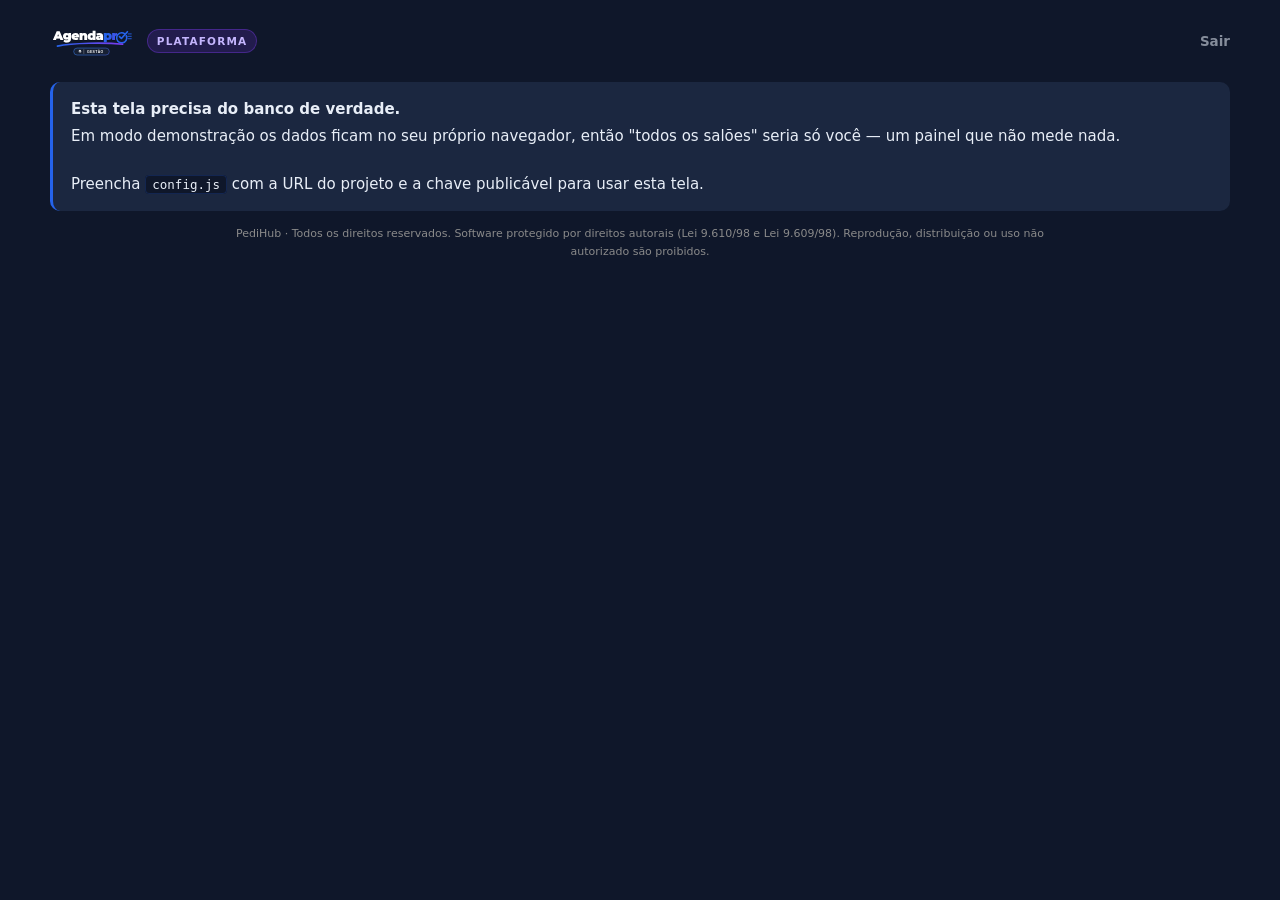
==== admin.html @ be68207b "PediHub: copia do AgendaPro com banco proprio Feita sobre o AgendaPro ate 31015f0 (inclui avisos no " ====
<!DOCTYPE html>
<html lang="pt-BR">
<head>
<meta charset="UTF-8" />
<!-- NAO ABRE DENTRO DE OUTRO SITE (auditoria de seguranca). Sem isto, um site
     qualquer punha esta tela num quadro invisivel e fazia a dona clicar sem
     saber (clickjacking). O GitHub Pages nao deixa mandar o cabecalho que
     barra isso, entao a pagina se recusa sozinha: some e abre no lugar
     certo. O link da cliente (agendar.html) fica de fora de proposito: o
     salao pode querer o agendamento dentro do proprio site. -->
<script>if(window.top!==window.self){document.documentElement.style.display='none';try{window.top.location.replace(window.location.href);}catch(e){}}</script>
<meta name="viewport" content="width=device-width, initial-scale=1, viewport-fit=cover" />
<title>Plataforma — PediHub</title>
<meta name="robots" content="noindex, nofollow" />
<meta name="theme-color" content="#0F172A" />
<link rel="icon" type="image/png" href="icones/icone-192.png" />
<style>
/* ===========================================================================
   PediHub — o painel de quem é dono da plataforma
   ---------------------------------------------------------------------------
   Esta tela não é o sistema do salão: é o negócio olhando para si mesmo.
   Quem abre vê quantos salões existem, quanto entra por mês, quem está
   testando e quem some semana que vem.

   Escura de propósito, e diferente das outras. Não é enfeite: é para você
   saber, num relance, que a conta logada aqui é a que enxerga TODOS os
   salões. Tela que parece com a do salão convida a esquecer disso.

   Ela não decide nada sobre permissão. Quem decide é o `is_super()` no banco,
   na primeira linha de cada função. Se você abrir esta página com uma conta
   comum, ela carrega e o banco recusa — que é a ordem certa: a tela é
   conveniência, a tranca é do banco.
   =========================================================================== */
*{box-sizing:border-box;margin:0;padding:0;-webkit-tap-highlight-color:transparent}
button,input,select{font:inherit;color:inherit}
button{cursor:pointer;border:none;background:none}
body{
  font:15px/1.55 "Segoe UI",system-ui,-apple-system,Roboto,sans-serif;
  background:#0F172A;color:#E8EEF7;
  padding:26px 20px calc(60px + env(safe-area-inset-bottom));
}
.folha{max-width:1180px;margin:0 auto}

.topo{display:flex;align-items:center;gap:14px;margin-bottom:6px;flex-wrap:wrap}
.topo img{height:30px;width:auto}
.selo{
  font-size:10.5px;font-weight:700;letter-spacing:.11em;padding:3px 9px;
  border-radius:99px;background:rgba(124,58,237,.18);color:#C4B5FD;
  border:1px solid rgba(124,58,237,.38);
}
.sair{margin-left:auto;color:rgba(232,238,247,.55);font-size:13.5px;font-weight:550}
.sair:hover{color:#E8EEF7}
.subtopo{color:rgba(237,244,243,.5);font-size:14px;margin-bottom:26px}

/* ── Os números do topo ─────────────────────────────────────────────────── */
.placar{
  display:grid;gap:11px;margin-bottom:26px;
  grid-template-columns:repeat(auto-fit,minmax(158px,1fr));
}
.cartao{
  background:#1B2740;border:1px solid rgba(37,99,235,.15);
  border-radius:11px;padding:15px 16px;
}
.cartao .rot{
  font-size:11.5px;font-weight:600;letter-spacing:.05em;text-transform:uppercase;
  color:rgba(237,244,243,.42);margin-bottom:5px;
}
.cartao .val{font-size:27px;font-weight:640;letter-spacing:-.03em;line-height:1.15}
.cartao .pe{font-size:12px;color:rgba(237,244,243,.42);margin-top:3px}
.cartao.dinheiro{border-color:rgba(74,222,128,.26);background:rgba(74,222,128,.05)}
.cartao.dinheiro .val{color:#4ADE80}
.cartao.alerta{border-color:rgba(251,113,133,.3);background:rgba(251,113,133,.06)}
.cartao.alerta .val{color:#FB7185}

h2{
  font-size:12px;font-weight:700;letter-spacing:.09em;text-transform:uppercase;
  color:rgba(237,244,243,.42);margin:30px 0 11px;
}

/* ── Quem precisa de telefonema ─────────────────────────────────────────── */
.ligar{
  display:flex;gap:12px;align-items:center;flex-wrap:wrap;
  background:rgba(251,113,133,.07);border:1px solid rgba(251,113,133,.24);
  border-left:3px solid #FB7185;border-radius:9px;padding:13px 15px;margin-bottom:7px;
}
.ligar .quem{font-weight:600}
.ligar .qdo{color:#FB7185;font-size:13px;font-weight:600}
.ligar .uso{color:rgba(237,244,243,.5);font-size:13px}
.ligar a{
  margin-left:auto;color:#4ADE80;font-weight:600;font-size:13.5px;
  text-decoration:none;white-space:nowrap;
}
.ligar a:hover{text-decoration:underline}

/* ── A lista ────────────────────────────────────────────────────────────── */
.rolo{overflow-x:auto;border-radius:11px;border:1px solid rgba(37,99,235,.15)}
table{width:100%;border-collapse:collapse;background:#1B2740;font-size:14px}
th{
  text-align:left;font-size:11px;font-weight:700;letter-spacing:.07em;
  text-transform:uppercase;color:rgba(237,244,243,.4);
  padding:11px 13px;border-bottom:1px solid rgba(37,99,235,.15);white-space:nowrap;
}
td{padding:11px 13px;border-bottom:1px solid rgba(37,99,235,.08);vertical-align:middle}
tr:last-child td{border-bottom:none}
tr:hover td{background:rgba(37,99,235,.05)}
td .nome{font-weight:600}
td .slug{font-size:12px;color:rgba(237,244,243,.38);font-family:ui-monospace,monospace}
.etq{
  display:inline-block;font-size:11.5px;font-weight:600;padding:2px 9px;
  border-radius:99px;white-space:nowrap;
}
.etq.pago{background:rgba(74,222,128,.14);color:#4ADE80}
.etq.teste{background:rgba(251,191,36,.14);color:#FBBF24}
.etq.gratis{background:rgba(237,244,243,.08);color:rgba(232,238,247,.55)}
.etq.ruim{background:rgba(251,113,133,.14);color:#FB7185}
.num{font-variant-numeric:tabular-nums;white-space:nowrap}
.morto{color:rgba(237,244,243,.34)}
select.plano{
  background:#0F172A;border:1px solid rgba(37,99,235,.26);border-radius:7px;
  padding:6px 9px;font-size:13px;min-width:118px;
}
.acao{
  font-size:12.5px;font-weight:600;padding:6px 11px;border-radius:7px;
  border:1px solid rgba(37,99,235,.26);color:rgba(237,244,243,.72);
}
.acao:hover{border-color:rgba(37,99,235,.5);color:#E8EEF7}
.acao.perigo:hover{border-color:rgba(251,113,133,.55);color:#FB7185}
a.acao{text-decoration:none;display:inline-block}
.acoes{display:flex;gap:6px;flex-wrap:wrap;min-width:220px}
.contato{display:inline-flex;gap:8px;align-items:center;flex-wrap:wrap;font-size:12.5px}
.contato a{color:#4ADE80;font-weight:600;text-decoration:none}
.contato a:hover{text-decoration:underline}

.recado{
  padding:15px 18px;border-radius:10px;background:#1B2740;
  border-left:3px solid #2563EB;line-height:1.6;
}
.recado.erro{border-left-color:#FB7185;background:rgba(251,113,133,.07)}
.recado b{display:block;margin-bottom:3px}
.recado code{
  background:#0F172A;padding:1px 6px;border-radius:4px;font-size:12.5px;
  border:1px solid rgba(37,99,235,.2);
}
.vazio{padding:22px;text-align:center;color:rgba(237,244,243,.42);font-size:14px}
/* ── Os avisos do sino (54_sino.sql) ────────────────────────────────────── */
.aviso-form{display:grid;gap:8px;margin-top:10px}
.aviso-form input,.aviso-form textarea{width:100%;background:#0F172A;border:1px solid rgba(37,99,235,.26);
  border-radius:7px;padding:8px 10px;font:inherit;font-size:14px;color:inherit;resize:vertical}
.aviso-form label input{width:auto;padding:5px 8px}
/* ── Saúde do sistema (40_saude.sql) ────────────────────────────────────── */
.saude-linha{display:flex;gap:11px;align-items:flex-start;padding:9px 0;
  border-top:1px solid rgba(37,99,235,.15)}
.saude-linha:first-of-type{border-top:none}
.saude-linha .etq{min-width:74px;text-align:center;margin-top:2px}
.saude-linha .faz{font-size:13px;color:rgba(237,244,243,.6);margin-top:2px}
.saude-pe{font-size:12.5px;color:rgba(237,244,243,.5);margin-top:10px;line-height:1.7}
/* O endereço do monitor é uma palavra só: sem quebrar, passava da borda do
   cartão no celular. */
.saude-pe code{overflow-wrap:anywhere;word-break:break-all}

@media (max-width:700px){
  body{padding:18px 13px 50px}
  .cartao .val{font-size:23px}
  th,td{padding:9px 10px}
}

.rodape-legal{
  max-width:900px;margin:0 auto;padding:14px 16px 26px;
  font-size:11px;line-height:1.6;color:var(--txt3,#8a8a8a);text-align:center;
}
</style>
</head>
<body>
<div class="folha">

  <div class="topo">
    <img src="icones/logotipo-branco.svg" alt="PediHub">
    <span class="selo">PLATAFORMA</span>
    <button class="sair" onclick="sair()">Sair</button>
  </div>
  <p class="subtopo" id="subtopo">Carregando…</p>

  <div id="corpo"></div>
</div>

<script src="config.js"></script>
<script src="dados.js"></script>
<script>
'use strict';

let painel = null;
let painelSaude = null;

const real = v => (Number(v) || 0)
  .toLocaleString('pt-BR', { style:'currency', currency:'BRL', maximumFractionDigits:0 });
// Com os centavos: o preço de um módulo (R$ 49,90) não se arredonda.
const centavos = v => (Number(v) || 0)
  .toLocaleString('pt-BR', { style:'currency', currency:'BRL' });
const escapar = t => String(t == null ? '' : t)
  .replace(/[&<>"]/g, c => ({'&':'&amp;','<':'&lt;','>':'&gt;','"':'&quot;'}[c]));

function data(d){
  if(!d) return '—';
  return new Date(d).toLocaleDateString('pt-BR', { day:'2-digit', month:'2-digit', year:'2-digit' });
}

// "há 3 dias" diz mais que uma data quando a pergunta é "este salão está
// vivo?". Data exige que você faça a conta de cabeça; isto já responde.
function desde(d){
  if(!d) return 'nunca usou';
  const dias = Math.floor((Date.now() - new Date(d)) / 864e5);
  if(dias <= 0) return 'hoje';
  if(dias === 1) return 'ontem';
  if(dias < 30) return 'há ' + dias + ' dias';
  if(dias < 60) return 'há 1 mês';
  return 'há ' + Math.floor(dias / 30) + ' meses';
}

function zap(numero){
  const so = String(numero || '').replace(/\D/g, '');
  return so.length >= 10 ? 'https://wa.me/' + (so.length <= 11 ? '55' + so : so) : null;
}

/* ── Carregar ─────────────────────────────────────────────────────────────
   Quem barra não é esta tela: é o `is_super()` na primeira linha da função no
   banco. Aqui só se traduz a recusa para uma frase que diga o que fazer.
   ──────────────────────────────────────────────────────────────────────── */
async function carregar(){
  const corpo = document.getElementById('corpo');
  /* ── TRÊS RECUSAS DIFERENTES, TRÊS FRASES DIFERENTES ────────────────────
     A primeira versão tinha duas: "não é da plataforma" e "não consegui
     carregar". Quem abrisse esta tela SEM TER FEITO LOGIN caía na primeira —
     e lia que a conta dele não era da plataforma, quando conta nenhuma
     estava em jogo. A pessoa vai conferir o super_admin, que está certo, e
     perde a tarde.

     Sem sessão, `Dados.chamar` vai como anônimo, o banco levanta
     `insufficient_privilege`, e a mensagem é idêntica à de uma conta comum.
     Só a TELA sabe distinguir — e por isso é ela que precisa perguntar
     primeiro se há alguém logado. */
  const temSessao = !!(Dados.sessaoAtual && Dados.sessaoAtual());
  if(!temSessao){
    document.getElementById('subtopo').textContent = '';
    corpo.innerHTML = `<div class="recado"><b>Você não está logado.</b>
      Esta tela lê o negócio inteiro, então ela precisa saber quem é você
      antes de mostrar qualquer número.<br><br>
      <a href="entrar.html" style="color:var(--az-claro,#93C5FD);font-weight:600">
      Entrar &rsaquo;</a></div>`;
    return;
  }

  try{
    // Os acessos de suporte vêm junto, mas não podem derrubar o painel: banco
    // sem o 38_suporte.sql instalado responde que a função não existe.
    const [p, acessos, ajustes, adicionais, avisos] = await Promise.all([
      Dados.chamar('painel_plataforma'),
      Dados.chamar('acessos_de_suporte', { p_limite: 30 })
        .catch(e => { console.info('[plataforma] acessos de suporte:', e.message); return null; }),
      Dados.chamar('ajustes_da_plataforma')
        .catch(e => { console.info('[plataforma] ajustes:', e.message); return null; }),
      // Os módulos adicionais (46_adicionais). Banco sem ele: a seção não aparece.
      Dados.chamar('adicionais_da_plataforma')
        .catch(e => { console.info('[plataforma] adicionais:', e.message); return null; }),
      // Os avisos do sino (54_sino). Banco sem ele: a seção não aparece.
      Dados.chamar('avisos_plataforma_admin')
        .catch(e => { console.info('[plataforma] avisos:', e.message); return null; }),
    ]);
    /* O check-up vem à parte e não derruba o painel: banco sem o 40_saude.sql
       responde que a função não existe, e a tela diz isso no lugar dele. */
    painelSaude = await Dados.chamar('saude_plataforma')
      .then(x => Array.isArray(x) ? x[0] : x)
      .catch(e => { console.info('[plataforma] saúde:', e.message); return { erro: e.message }; });
    painel = Array.isArray(p) ? p[0] : p;
    painel.acessos = Array.isArray(acessos) ? acessos : null;
    painel.ajustes = (Array.isArray(ajustes) ? ajustes[0] : ajustes) || null;
    painel.adicionais = (Array.isArray(adicionais) ? adicionais[0] : adicionais) || null;
    painel.avisos = Array.isArray(avisos) ? avisos : null;
    desenhar();
  }catch(e){
    console.error('[plataforma]', e);
    document.getElementById('subtopo').textContent = '';
    const negado = /privilege|permiss|plataforma abre/i.test(e.message || '');
    corpo.innerHTML = negado
      ? `<div class="recado erro"><b>Esta conta não é da plataforma.</b>
         Você está logado, mas esta conta não tem <code>super_admin</code>.
         O banco recusou, que é o certo — quem decide isso é o
         <code>is_super()</code>, não esta tela.<br><br>
         Para promover uma conta, rode <code>tests/promover_admin.sql</code> no
         SQL Editor do Supabase. Não existe botão para isso, de propósito:
         uma conta da plataforma lê a clientela de todos os salões, então a
         única porta é o painel do Supabase.</div>`
      : `<div class="recado erro"><b>Não consegui carregar o painel.</b>
         ${escapar(e.message)}</div>`;
  }
}

function desenhar(){
  const r = painel.resumo || {};
  const saloes = painel.saloes || [];
  const vencendo = painel.vencendo || [];

  document.getElementById('subtopo').textContent =
    saloes.length + (saloes.length === 1 ? ' salão cadastrado' : ' salões cadastrados');

  let h = `
  <div class="placar">
    <div class="cartao dinheiro">
      <div class="rot">Receita do mês</div>
      <div class="val">${real(r.mrr)}</div>
      <div class="pe">${r.pagantes || 0} pagando</div>
    </div>
    <div class="cartao">
      <div class="rot">Salões ativos</div>
      <div class="val">${r.saloes || 0}</div>
      <div class="pe">${r.suspensos || 0} suspenso(s)</div>
    </div>
    <div class="cartao">
      <div class="rot">Em teste</div>
      <div class="val">${r.em_teste || 0}</div>
      <div class="pe">viram receita ou somem</div>
    </div>
    <div class="cartao">
      <div class="rot">No gratuito</div>
      <div class="val">${r.no_gratuito || 0}</div>
      <div class="pe">crescem e viram plano</div>
    </div>
    ${(r.inadimplentes || 0) > 0 ? `
    <div class="cartao alerta">
      <div class="rot">Inadimplentes</div>
      <div class="val">${r.inadimplentes}</div>
      <div class="pe">cobrar ou suspender</div>
    </div>` : ''}
  </div>`;

  h += blocoSaude();

  // O teste que vence é a única hora em que uma ligação muda o resultado.
  // Depois de vencido, já virou "aquele sistema que eu testei uma vez".
  if(vencendo.length){
    h += `<h2>Ligar esta semana · o teste vence</h2>`;
    h += vencendo.map(v => {
      const w = zap(v.whatsapp);
      const faltam = Number(v.faltam);
      return `<div class="ligar">
        <span class="quem">${escapar(v.nome)}</span>
        <span class="qdo">${faltam <= 0 ? 'vence hoje'
                          : faltam === 1 ? 'vence amanhã'
                          : 'faltam ' + faltam + ' dias'}</span>
        <span class="uso">${Number(v.agendamentos) > 0
          ? v.agendamentos + ' agendamento(s) — está usando'
          : 'nunca marcou nada — cadastrou e sumiu'}</span>
        ${w ? `<a href="${w}" target="_blank" rel="noopener">WhatsApp &rsaquo;</a>` : ''}
      </div>`;
    }).join('');
  }

  h += `<h2>Todos os salões</h2>`;
  if(!saloes.length){
    h += `<div class="rolo"><div class="vazio">Nenhum salão cadastrado ainda.</div></div>`;
  } else {
    h += `<div class="rolo"><table>
      <thead><tr>
        <th>Salão</th><th>Plano</th><th>Situação</th>
        <th class="num">Equipe</th><th class="num">Mês</th>
        <th>Último uso</th><th>Origem</th><th></th>
      </tr></thead><tbody>
      ${saloes.map(linhaSalao).join('')}
      </tbody></table></div>`;
  }

  /* A forma de pagamento nas mensagens. Desligada até os quatro modelos
     com valor e pagamento estarem aprovados na Meta (MODELOS.md): ligada antes, a
     confirmação e os avisos iriam para um modelo que não existe e não
     chegariam. */
  if(painel.ajustes){
    const ligado = !!painel.ajustes.mensagensComPagamento;
    h += `<h2>Mensagens do WhatsApp</h2>
      <div class="recado" id="ajustePagamento">
        <b>Valor e forma de pagamento nas mensagens: ${ligado ? 'ligada' : 'desligada'}</b>
        A confirmação e o lembrete da cliente, o aviso à profissional e o lembrete
        para o salão passam a dizer o valor do atendimento e como a cliente vai
        pagar (Pix, cartão, pacote…). Usam os quatro modelos com valor do MODELOS.md (<code>pedihub_confirmacao_valor1</code> e os três <code>*_pagamento</code>):
        ${ligado ? 'desligando, o sistema volta aos modelos de antes na hora.'
                 : 'ligue só depois que os quatro estiverem <b style="display:inline">aprovados</b> na Meta.'}
        <div style="margin-top:10px">
          <button class="acao ${ligado ? 'perigo' : ''}" onclick="ligarPagamentoNasMensagens(${!ligado})">
            ${ligado ? 'Desligar' : 'Ligar a forma de pagamento'}</button>
        </div>
      </div>`;
    /* As duas do pacote (45): a lista de horários e o aviso da última
       sessão. Desligadas até os dois modelos estarem aprovados. */
    const pacote = !!painel.ajustes.mensagensPacote;
    h += `<div class="recado" id="ajustePacote" style="margin-top:12px">
        <b>Mensagens do pacote: ${pacote ? 'ligadas' : 'desligadas'}</b>
        A lista de horários (cada data, a hora e o procedimento, ao montar o
        pacote pago ou ao registrar o pagamento) e o aviso da última sessão
        (seis dias antes dela). Usam os dois modelos do pacote do MODELOS.md
        (<code>pedihub_pacote_agenda</code> e <code>pedihub_pacote_ultima_sessao</code>):
        ${pacote ? 'desligando, o que estava na fila sai na hora.'
                 : 'ligue só depois que os dois estiverem <b style="display:inline">aprovados</b> na Meta. Ligando, os pacotes que já estão na agenda ganham o aviso da última sessão.'}
        <div style="margin-top:10px">
          <button class="acao ${pacote ? 'perigo' : ''}" onclick="ligarMensagensDoPacote(${!pacote})">
            ${pacote ? 'Desligar' : 'Ligar as mensagens do pacote'}</button>
        </div>
      </div>`;
    /* As quatro do Crediário e o remarcado (52): o mesmo cuidado — cada
       grupo liga quando os modelos dele estiverem aprovados. */
    const cred = !!painel.ajustes.mensagensCrediario;
    h += `<div class="recado" id="ajusteCrediarioMsg" style="margin-top:12px">
        <b>Mensagens do Crediário: ${cred ? 'ligadas' : 'desligadas'}</b>
        O resumo da compra, o lembrete dois dias antes, o "vence hoje" e o aviso
        de atraso, com a franquia própria do Crediário. Usam os quatro modelos
        <code>pedihub_crediario_*</code> do MODELOS.md:
        ${cred ? 'desligando, o que estava na fila sai na hora.'
               : 'ligue só depois que os quatro estiverem <b style="display:inline">aprovados</b> na Meta. Ligando, as parcelas em aberto ganham os avisos que ainda vêm.'}
        <div style="margin-top:10px">
          <button class="acao ${cred ? 'perigo' : ''}" onclick="ligarMensagensDoCrediario(${!cred})">
            ${cred ? 'Desligar' : 'Ligar as mensagens do Crediário'}</button>
        </div>
      </div>`;
    const rem = !!painel.ajustes.mensagemRemarcado;
    h += `<div class="recado" id="ajusteRemarcado" style="margin-top:12px">
        <b>Aviso de horário remarcado: ${rem ? 'ligado' : 'desligado'}</b>
        Quando o salão remarca pelo painel, a cliente recebe o horário de antes e o
        novo. Usa o modelo <code>pedihub_remarcado</code> do MODELOS.md:
        ${rem ? 'desligando, o que estava na fila sai na hora.'
              : 'ligue só depois que ele estiver <b style="display:inline">aprovado</b> na Meta.'}
        <div style="margin-top:10px">
          <button class="acao ${rem ? 'perigo' : ''}" onclick="ligarMensagemRemarcado(${!rem})">
            ${rem ? 'Desligar' : 'Ligar o aviso de remarcado'}</button>
        </div>
      </div>`;
  }

  /* Os avisos do sino (54_sino): o que a plataforma escreve aparece no sino
     do painel dos salões — para os donos e gerentes, ou para a equipe toda —
     até a pessoa marcar como lido, ou até o dia de saída. */
  if(painel.avisos){
    const av = painel.avisos;
    h += `<h2>Avisos para os salões</h2>
      <div class="recado" id="ajusteAvisos">
        <b>Escreva um aviso: ele aparece no sino do painel dos salões</b>
        Novidade, manutenção marcada, um recado. Para todos os salões ou só para um
        (a prorrogação da cortesia de um dono, por exemplo). Fica no sino até a pessoa
        marcar como lido, ou até o dia de saída, se tiver.
        <div class="aviso-form">
          <input id="avTitulo" maxlength="120" placeholder="Título (ex.: Manutenção domingo, das 2h às 3h)">
          <textarea id="avTexto" maxlength="2000" rows="3" placeholder="O texto do aviso"></textarea>
          <div style="display:flex;gap:8px;flex-wrap:wrap;align-items:center">
            <select id="avSalao" class="plano" aria-label="Para qual salão">
              <option value="">Todos os salões</option>
              ${(painel.saloes || []).slice().sort((x, y) => String(x.nome).localeCompare(String(y.nome)))
                .map(s => `<option value="${escapar(s.id)}">Só: ${escapar(s.nome)}</option>`).join('')}
            </select>
            <select id="avPara" class="plano">
              <option value="gestao">Para donos e gerentes</option>
              <option value="equipe">Para toda a equipe</option>
            </select>
            <label style="font-size:13px">Sai do ar em <input type="date" id="avAte"></label>
            <button class="acao" id="btPublicarAviso" onclick="publicarAviso()">Publicar o aviso</button>
          </div>
        </div>
        ${av.length ? `<div class="rolo" style="margin-top:12px"><table>
          <thead><tr><th>Aviso</th><th>Salão</th><th>Para</th><th>Publicado</th><th>Situação</th><th class="num">Leram</th><th></th></tr></thead><tbody>
          ${av.map(a => `<tr>
            <td><div class="nome">${escapar(a.titulo)}</div><div class="slug">${escapar(a.texto)}</div></td>
            <td>${a.salaoId ? escapar(a.salao || 'salão') : 'todos'}</td>
            <td>${a.para === 'equipe' ? 'toda a equipe' : 'donos e gerentes'}</td>
            <td class="num">${quando(a.publicadoEm)}</td>
            <td class="${a.noAr ? '' : 'morto'}">${a.noAr ? (a.ate ? 'no ar até ' + data(a.ate) : 'no ar') : 'fora do ar'}</td>
            <td class="num">${Number(a.lidos) || 0}</td>
            <td>${a.noAr ? `<button class="acao perigo" data-id="${escapar(a.id)}"
                  onclick="tirarAvisoDoAr(this.dataset.id)">Tirar do ar</button>` : ''}</td>
          </tr>`).join('')}
          </tbody></table></div>` : ''}
      </div>`;
  }

  /* Os módulos adicionais (o Crediário): quem tem, quanto rende, e a
     cortesia e o preço especial — que mudam também o valor do cartão de quem
     paga no cartão, pela mesma borda `adicional` que o dono usa. */
  if(painel.adicionais){
    const ad = painel.adicionais;
    const linhas = ad.saloes || [];
    const situacao = x => x.cortesia && x.ativo ? 'cortesia'
      : x.status === 'ativo' ? (x.ativo ? 'ativo' : 'ativo · plano não vale')
      : x.status === 'aguardando' ? 'aguardando o pagamento'
      : x.ativo ? 'cancelado · vale até ' + data(x.valeAte) : 'cancelado';
    h += `<h2>Módulos adicionais</h2>
      <div class="recado" id="ajusteAdicionais">
        <b>${linhas.filter(x => x.ativo).length} salão(ões) com módulo ativo · ${centavos(ad.receitaMes)} por mês</b>
        ${(ad.catalogo || []).map(c => escapar(c.nome) + ' ' + centavos(c.preco) + '/mês').join(' · ')}.
        A cortesia vale em qualquer plano e não entra na mensalidade.
        ${linhas.length ? `<div class="rolo" style="margin-top:10px"><table>
          <thead><tr><th>Salão</th><th>Módulo</th><th>Situação</th><th class="num">Preço</th><th></th></tr></thead><tbody>
          ${linhas.map(x => `<tr>
            <td>${escapar(x.salao)}</td><td>${escapar(x.nome)}</td><td>${escapar(situacao(x))}</td>
            <td class="num">${x.cortesia ? '—' : centavos(x.preco)}${x.precoEspecial != null ? ' (especial)' : ''}</td>
            <td><button class="acao" data-salao="${escapar(x.salaoId)}" data-ad="${escapar(x.adicional)}"
                  onclick="mudarAdicional(this.dataset.salao, this.dataset.ad, '${x.cortesia ? 'sem_cortesia' : 'cortesia'}')">
                  ${x.cortesia ? 'Tirar cortesia' : 'Dar cortesia'}</button>
                <button class="acao" data-salao="${escapar(x.salaoId)}" data-ad="${escapar(x.adicional)}"
                  onclick="precoDoAdicional(this.dataset.salao, this.dataset.ad)">Preço especial</button></td>
          </tr>`).join('')}
          </tbody></table></div>` : ''}
        <div style="margin-top:10px;display:flex;gap:8px;flex-wrap:wrap;align-items:center">
          <select id="adSalao">${(painel.saloes || []).map(s =>
            `<option value="${escapar(s.id)}">${escapar(s.nome)}</option>`).join('')}</select>
          <select id="adModulo">${(ad.catalogo || []).map(c =>
            `<option value="${escapar(c.codigo)}">${escapar(c.nome)}</option>`).join('')}</select>
          <button class="acao" onclick="mudarAdicional(document.getElementById('adSalao').value,
            document.getElementById('adModulo').value, 'cortesia')">Dar cortesia</button>
        </div>
      </div>`;
  }

  /* Quem entrou no painel de quem, pelo modo suporte. O dono do salão vê o
     mesmo registro do lado dele; aqui é a plataforma prestando contas a si
     mesma. */
  if(painel.acessos){
    h += `<h2>Acessos de suporte</h2>`;
    h += painel.acessos.length
      ? `<div class="rolo"><table>
          <thead><tr><th>Quando</th><th>Salão</th><th>Quem</th><th>Edição</th>
            <th class="num">Alterações</th><th>Situação</th></tr></thead><tbody>
          ${painel.acessos.map(a => `<tr>
            <td class="num">${quando(a.iniciadoEm)}</td>
            <td><div class="nome">${escapar(a.salao)}</div><div class="slug">${escapar(a.slug)}</div></td>
            <td>${escapar(a.quem)}</td>
            <td class="${a.edicaoDesde ? '' : 'morto'}">${a.edicaoDesde ? 'liberada às ' + hora(a.edicaoDesde) : 'só leitura'}</td>
            <td class="num ${Number(a.alteracoes) ? '' : 'morto'}">${Number(a.alteracoes) || 0}</td>
            <td class="${a.encerradoEm ? 'morto' : ''}">${a.encerradoEm ? 'encerrado' : 'aberto'}</td>
          </tr>`).join('')}
          </tbody></table></div>`
      : `<div class="rolo"><div class="vazio">Nenhum acesso de suporte ainda.</div></div>`;
  }

  document.getElementById('corpo').innerHTML = h;
}

/* ── Saúde do sistema ─────────────────────────────────────────────────────
   O que o 40_saude.sql confere: despertador da fila, função de envio, fila
   atrasada e falhas na Meta — com o que fazer em cada problema. Logo abaixo
   do placar, porque um sistema parado vale mais que qualquer número. */
const ROT_SAUDE = { ok:['ok','pago'], atencao:['atenção','teste'], problema:['problema','ruim'] };
function linhaSaude(i){
  const [rot, etq] = ROT_SAUDE[i.nivel] || ROT_SAUDE.atencao;
  return `<div class="saude-linha">
    <span class="etq ${etq}">${rot}</span>
    <div><b style="display:inline">${escapar(i.titulo)}</b> — ${escapar(i.detalhe)}
      ${i.acao ? `<div class="faz">O que fazer: ${escapar(i.acao)}</div>` : ''}</div>
  </div>`;
}
function blocoSaude(){
  const s = painelSaude;
  if(!s) return '';
  let h = `<h2>Saúde do sistema</h2>`;
  if(s.erro){
    return h + `<div class="recado erro" id="saude"><b>O check-up não está instalado.</b>
      Cole o <code>00_tudo.sql</code> de novo no SQL Editor do Supabase (40_saude).</div>`;
  }
  const n = s.numeros || {};
  const titulo = s.nivel === 'problema' ? 'Problema no sistema'
               : s.nivel === 'atencao'  ? 'Funcionando, com pontos de atenção'
               : 'Tudo funcionando';
  const monitor = ((window.PEDIHUB || {}).url || '').replace(/\/$/, '') + '/functions/v1/saude';
  h += `<div class="recado ${s.nivel === 'problema' ? 'erro' : ''}" id="saude">
    <b>${titulo}</b>
    ${(s.itens || []).map(linhaSaude).join('')}
    ${(s.negocio || []).length ? `<div style="margin-top:12px;font-weight:600">No negócio</div>
      ${s.negocio.map(linhaSaude).join('')}` : ''}
    <div class="saude-pe">
      ${Number(n.enviadas24h) || 0} mensagem(ns) enviada(s) nas últimas 24h ·
      ${Number(n.falhas24h) || 0} falha(s) · ${Number(n.pendentes) || 0} na fila
      ${n.ultimoEnvio ? '· último envio ' + quando(n.ultimoEnvio) : ''}
      · verificado ${quando(s.verificadoEm)}<br>
      Endereço para o UptimeRobot avisar você: <code>${escapar(monitor)}</code>
    </div>
    <div style="margin-top:10px">
      <button class="acao" onclick="verificarSaude(this)">Verificar de novo</button>
    </div>
  </div>`;
  return h;
}
async function verificarSaude(bt){
  bt.disabled = true;
  try{
    const x = await Dados.chamar('saude_plataforma');
    painelSaude = Array.isArray(x) ? x[0] : x;
    desenhar();
  }catch(e){
    alert('Não consegui verificar agora: ' + e.message);
    bt.disabled = false;
  }
}

const quando = d => d ? new Date(d).toLocaleString('pt-BR',
  { day:'2-digit', month:'2-digit', hour:'2-digit', minute:'2-digit' }) : '—';
const hora = d => d ? new Date(d).toLocaleTimeString('pt-BR', { hour:'2-digit', minute:'2-digit' }) : '—';

/* "teste até 26/08/26" aparecia para teste VENCIDO — o salão já estava no
   Grátis e a etiqueta dizia que ainda testava. A data é do salão (dia, sem
   hora): vale até o fim dela. */
function testeVencido(s){
  if(s.assinatura !== 'trial' || !s.trialAte) return false;
  const hoje = new Date().toLocaleDateString('en-CA');      // AAAA-MM-DD, no fuso daqui
  return String(s.trialAte).slice(0, 10) < hoje;
}

function linhaSalao(s){
  const pago = Number(s.preco) > 0;
  const suspenso = s.status !== 'ativo';
  const vencido = testeVencido(s);
  const emTeste = s.assinatura === 'trial' && !vencido;
  const etq = suspenso ? 'ruim'
            : emTeste ? 'teste'
            : pago ? 'pago' : 'gratis';

  // Equipe acima do limite do plano é dinheiro na mesa: o gatilho já barra
  // novos, mas o número mostra quem está espremido e pronto para subir.
  const noLimite = Number(s.profissionais) >= Number(s.limite);

  const opcoes = (painel.planos || []).map(p =>
    `<option value="${p.codigo}" ${p.codigo === s.plano ? 'selected' : ''}>
       ${escapar(p.nome)}${Number(p.preco) > 0 ? ' · ' + real(p.preco) : ''}
     </option>`).join('');

  return `<tr>
    <td><div class="nome">${escapar(s.nome)}</div>
        <div class="slug">${escapar(s.slug)}</div></td>
    <td><select class="plano" onchange="mudarPlano('${s.id}', this.value, this)">
          ${opcoes}</select></td>
    <td><span class="etq ${etq}">${suspenso ? 'suspenso'
         : emTeste ? 'teste até ' + data(s.trialAte)
         : vencido ? 'teste venceu ' + data(s.trialAte) + ' · ' + escapar(s.planoNome || 'Grátis')
         : pago ? 'pagando' : 'gratuito'}</span></td>
    <td class="num ${noLimite ? '' : 'morto'}">${s.profissionais}/${s.limite}</td>
    <td class="num ${Number(s.agendamentosMes) ? '' : 'morto'}">${s.agendamentosMes}</td>
    <td class="${s.ultimoAgendamento ? '' : 'morto'}">${desde(s.ultimoAgendamento)}</td>
    <td class="${s.origem ? '' : 'morto'}">${escapar(s.origem || '—')}</td>
    <!-- O nome vai num data-*, e não escrito dentro do onclick: o
         JSON.stringify punha o nome entre ASPAS DUPLAS dentro de um atributo
         de aspas duplas, o atributo terminava ali e o botão virava
         "mudarStatus('…', 'suspenso', " — clicar dava erro de sintaxe e não
         suspendia nem religava salão nenhum. Achado pelo caça-bug. -->
    <td><div class="acoes">
      <!-- Abre o painel do salão em modo suporte: só leitura até "Liberar
           edição", e cada acesso fica registrado (38_suporte.sql). -->
      <a class="acao" href="app.html?suporte=${s.id}" target="_blank" rel="noopener">Abrir painel</a>
      <button class="acao" onclick="contatoDoDono('${s.id}', this)">Falar com o dono</button>
      <button class="acao" data-nome="${escapar(s.nome)}"
          onclick="estenderTeste('${s.id}', this.dataset.nome)">Estender teste</button>
      <button class="acao ${suspenso ? '' : 'perigo'}" data-nome="${escapar(s.nome)}"
          onclick="mudarStatus('${s.id}', '${suspenso ? 'ativo' : 'suspenso'}', this.dataset.nome)">
          ${suspenso ? 'Religar' : 'Suspender'}</button>
    </div></td>
  </tr>`;
}

/* ── Falar com o dono ─────────────────────────────────────────────────────
   O WhatsApp do salão muitas vezes é o da recepção. Este é o de quem é DONO,
   perguntado ao banco só na hora (o painel não baixa o telefone de todo
   mundo). Vira link no lugar do botão: abrir janela depois de esperar o
   banco é o que o navegador bloqueia como pop-up. */
async function contatoDoDono(salaoId, bt){
  bt.disabled = true;
  try{
    const r = await Dados.chamar('contato_do_dono', { p_salao: salaoId });
    const donos = Array.isArray(r) ? r : [];
    if(!donos.length){ bt.textContent = 'sem dono ativo'; return; }
    const links = donos.map(d => {
      const w = zap(d.telefone);
      return `<span class="contato"><b>${escapar(d.nome)}</b>
        ${w ? `<a href="${w}" target="_blank" rel="noopener">WhatsApp</a>` : ''}
        ${d.email ? `<a href="mailto:${encodeURIComponent(d.email)}">${escapar(d.email)}</a>` : ''}
        ${!w && !d.email ? '<span class="morto">sem contato</span>' : ''}</span>`;
    }).join('');
    const caixa = document.createElement('span');
    caixa.innerHTML = links;
    bt.replaceWith(caixa);
  }catch(e){
    console.error('[plataforma] contato do dono:', e);
    alert('Não consegui buscar o contato do dono.\n\n' + e.message);
    bt.disabled = false;
  }
}

/* ── A forma de pagamento nas mensagens ──────────────────────────────────── */
async function ligarPagamentoNasMensagens(ligar){
  if(ligar && !confirm('Os quatro modelos com valor (pedihub_confirmacao_valor1 e os três *_pagamento) já estão APROVADOS na Meta?\n\n'
      + 'Ligado antes da aprovação, a confirmação e os avisos vão para um modelo '
      + 'que não existe e não chegam a ninguém.')) return;
  try{
    const r = await Dados.chamar('definir_mensagens_com_pagamento', { p_ligar: ligar });
    const v = (Array.isArray(r) ? r[0] : r) || {};
    alert((v.ligado ? 'Ligado' : 'Desligado') + '. ' + (Number(v.refeitas) || 0)
        + ' mensagem(ns) que ainda estavam na fila foram refeitas.');
    await carregar();
  }catch(e){
    console.error('[plataforma] pagamento nas mensagens:', e);
    alert('Não consegui mudar.\n\n' + e.message);
  }
}

/* ── As mensagens do pacote ──────────────────────────────────────────────── */
async function ligarMensagensDoPacote(ligar){
  if(ligar && !confirm('Os dois modelos do pacote (pedihub_pacote_agenda e pedihub_pacote_ultima_sessao) já estão APROVADOS na Meta?\n\n'
      + 'Ligado antes da aprovação, as mensagens vão para um modelo '
      + 'que não existe e não chegam a ninguém.')) return;
  try{
    const r = await Dados.chamar('definir_mensagens_do_pacote', { p_ligar: ligar });
    const v = (Array.isArray(r) ? r[0] : r) || {};
    alert(v.ligado
      ? 'Ligadas. ' + (Number(v.pacotes) || 0) + ' pacote(s) com sessão marcada foram conferidos.'
      : 'Desligadas. O que estava na fila saiu.');
    await carregar();
  }catch(e){
    console.error('[plataforma] mensagens do pacote:', e);
    alert('Não consegui mudar.\n\n' + e.message);
  }
}

/* ── As mensagens do Crediário e o remarcado (52) ─────────────────────────── */
async function ligarMensagensDoCrediario(ligar){
  if(ligar && !confirm('Os quatro modelos do Crediário (pedihub_crediario_compra, _lembrete, _vence_hoje e _atraso) já estão APROVADOS na Meta?\n\n'
      + 'Ligado antes da aprovação, as mensagens vão para um modelo '
      + 'que não existe e não chegam a ninguém.')) return;
  try{
    const r = await Dados.chamar('definir_mensagens_do_crediario', { p_ligar: ligar });
    const v = (Array.isArray(r) ? r[0] : r) || {};
    alert(v.ligado
      ? 'Ligadas. ' + (Number(v.vendas) || 0) + ' venda(s) com parcela em aberto foram conferidas.'
      : 'Desligadas. O que estava na fila saiu.');
    await carregar();
  }catch(e){
    console.error('[plataforma] mensagens do crediário:', e);
    alert('Não consegui mudar.\n\n' + e.message);
  }
}
async function ligarMensagemRemarcado(ligar){
  if(ligar && !confirm('O modelo pedihub_remarcado já está APROVADO na Meta?\n\n'
      + 'Ligado antes da aprovação, o aviso vai para um modelo '
      + 'que não existe e não chega a ninguém.')) return;
  try{
    const r = await Dados.chamar('definir_mensagem_remarcado', { p_ligar: ligar });
    const v = (Array.isArray(r) ? r[0] : r) || {};
    alert(v.ligado ? 'Ligado.' : 'Desligado. O que estava na fila saiu.');
    await carregar();
  }catch(e){
    console.error('[plataforma] aviso de remarcado:', e);
    alert('Não consegui mudar.\n\n' + e.message);
  }
}

/* ── Os avisos do sino ────────────────────────────────────────────────────── */
/* Um aviso por toque: depois do "OK" da pergunta, o segundo toque saía com
   o primeiro ainda andando e o sino recebia o aviso duas vezes. */
let _publicandoAviso = false;
async function publicarAviso(){
  if(_publicandoAviso) return;
  _publicandoAviso = true;
  const bt = document.getElementById('btPublicarAviso');
  if(bt) bt.disabled = true;
  try{ await publicarAvisoAgora(); }
  finally{ _publicandoAviso = false; if(bt) bt.disabled = false; }
}
async function publicarAvisoAgora(){
  const val = id => (document.getElementById(id) || {}).value || '';
  const titulo = val('avTitulo').trim(), texto = val('avTexto').trim();
  const para = val('avPara') || 'gestao', ate = val('avAte') || null, salao = val('avSalao') || null;
  if(titulo.length < 3) return alert('Escreva o título do aviso.');
  if(texto.length < 3) return alert('Escreva o texto do aviso.');
  const nomeDoSalao = salao ? ((painel.saloes || []).find(s => s.id === salao) || {}).nome || 'o salão escolhido' : '';
  if(!confirm('Publicar este aviso para ' + (para === 'equipe' ? 'TODA A EQUIPE' : 'os DONOS E GERENTES')
      + (salao ? ' SÓ do salão ' + nomeDoSalao : ' de TODOS os salões') + '?\n\n' + titulo)) return;
  try{
    await Dados.chamar('publicar_aviso_plataforma', { p_titulo: titulo, p_texto: texto, p_para: para, p_ate: ate,
      p_salao: salao });
    alert(salao ? 'Publicado. Aparece no sino de ' + nomeDoSalao + ' em até um minuto.'
                : 'Publicado. Aparece no sino dos salões em até um minuto.');
    await carregar();
  }catch(e){
    console.error('[plataforma] publicar aviso:', e);
    alert('Não consegui publicar.\n\n' + e.message);
  }
}
async function tirarAvisoDoAr(id){
  if(!confirm('Tirar este aviso do ar? Ele some do sino de todos os salões.')) return;
  try{
    await Dados.chamar('arquivar_aviso_plataforma', { p_aviso: id });
    await carregar();
  }catch(e){
    console.error('[plataforma] tirar aviso:', e);
    alert('Não consegui tirar do ar.\n\n' + e.message);
  }
}

/* ── Os módulos adicionais: cortesia e preço especial ─────────────────────── */
async function mudarAdicional(salaoId, adicional, acao, preco){
  if(!salaoId || !adicional) return;
  const nome = ((painel.saloes || []).find(s => s.id === salaoId) || {}).nome || 'este salão';
  const pergunta = acao === 'cortesia' ? 'Dar o módulo de cortesia para ' + nome + '?\n\nEle passa a valer agora e não entra na mensalidade.'
    : acao === 'sem_cortesia' ? 'Tirar a cortesia de ' + nome + '?\n\nCom a assinatura em dia, o módulo continua e passa a entrar na mensalidade.'
    : null;
  if(pergunta && !confirm(pergunta)) return;
  try{
    await Dados.borda('adicional', { salaoId, adicional, acao, preco: preco === undefined ? null : preco });
    await carregar();
  }catch(e){
    console.error('[plataforma] adicional:', e);
    alert('Não consegui mudar.\n\n' + e.message);
  }
}
async function precoDoAdicional(salaoId, adicional){
  const resp = prompt('Preço especial por mês para este salão (ex.: 29,90). Deixe vazio para voltar ao preço normal.', '');
  if(resp === null) return;
  const txt = resp.trim().replace(/\./g, '').replace(',', '.');
  const preco = txt === '' ? null : Number(txt);
  if(preco !== null && !(preco >= 0)){ alert('Preço inválido.'); return; }
  await mudarAdicional(salaoId, adicional, 'preco', preco);
}

/* ── Estender teste ───────────────────────────────────────────────────────
   O salão volta a ser teste até a data — mesmo que já tenha vencido, e mesmo
   que o WhatsApp dele já tenha usado o teste uma vez (39_teste_unico): a
   exceção é decisão sua, não do cadastro. O banco limita a 90 dias. */
async function estenderTeste(salaoId, nome){
  const resp = prompt('Estender o teste de ' + nome + ' por quantos dias, a partir de hoje?', '7');
  if(resp === null) return;
  const dias = parseInt(resp, 10);
  if(!(dias >= 1 && dias <= 90)){ alert('Escolha de 1 a 90 dias.'); return; }
  const ate = new Date(Date.now() + dias * 864e5).toLocaleDateString('en-CA');
  try{
    await Dados.chamar('estender_teste', { p_salao: salaoId, p_ate: ate });
    await carregar();
  }catch(e){
    console.error('[plataforma] estender teste:', e);
    alert('Não consegui estender o teste.\n\n' + e.message);
  }
}

/* ── Mudar plano ──────────────────────────────────────────────────────────
   O `<select>` volta ao valor antigo se der errado. Sem isso a tela mostra
   uma coisa e o banco guarda outra, e a próxima decisão sai de um número que
   nunca existiu.
   ──────────────────────────────────────────────────────────────────────── */
async function mudarPlano(salaoId, plano, el){
  const antes = (painel.saloes.find(s => s.id === salaoId) || {}).plano;
  if(plano === antes) return;
  el.disabled = true;
  try{
    const r = await Dados.chamar('definir_plano', {
      p_salao: salaoId, p_plano: plano,
      // Gratuito não é assinatura ativa: é a ausência de uma. Marcar 'ativa'
      // com preço zero deixaria uma linha que diz "pagando R$ 0".
      p_status: plano === 'gratuito' ? 'cancelada' : 'ativa',
    });
    const v = Array.isArray(r) ? r[0] : r;
    // O banco pode discordar do que você pediu — plano ativo com data vencida
    // cai para gratuito na hora. Mostrar o EFETIVO evita a surpresa no mês
    // que vem.
    if(v && v.planoEfetivo && v.planoEfetivo !== plano){
      alert('O plano foi gravado como "' + plano + '", mas o que vale hoje é "'
          + v.planoEfetivo + '".\n\nQuase sempre isso quer dizer que a data de '
          + 'vencimento já passou.');
    }
    await carregar();
  }catch(e){
    console.error('[plataforma] mudar plano:', e);
    alert('Não consegui mudar o plano.\n\n' + e.message);
    el.value = antes;
    el.disabled = false;
  }
}

async function mudarStatus(salaoId, novo, nome){
  const suspender = novo === 'suspenso';
  if(suspender && !confirm(
      'Suspender ' + nome + '?\n\n'
    + 'O link de agendamento para de funcionar na hora e o salão some da '
    + 'vitrine. Nada é apagado: religando, a agenda volta inteira.')) return;
  try{
    await Dados.chamar('definir_status_salao', { p_salao: salaoId, p_status: novo });
    await carregar();
  }catch(e){
    console.error('[plataforma] mudar status:', e);
    alert('Não consegui mudar a situação do salão.\n\n' + e.message);
  }
}

async function sair(){
  if(!confirm('Sair da conta da plataforma neste aparelho?')) return;
  // Com `await`: sair da conta mais poderosa do sistema não pode ser uma
  // corrida entre apagar a sessão e trocar de página. Se a navegação vencer,
  // a sessão fica guardada no aparelho de onde você quis sair.
  try{ await Dados.sair(); }catch(e){ console.error('[plataforma] sair:', e); }
  location.href = 'entrar.html';
}

/* ── Partida ─────────────────────────────────────────────────────────────
   Em modo demonstração não há banco, e portanto não há plataforma: os dados
   moram no navegador de quem abriu, e "todos os salões" seria só ele mesmo.
   Dizer isso é melhor que desenhar um painel de mentira.
   ──────────────────────────────────────────────────────────────────────── */
(function(){
  if(!(window.PEDIHUB && PEDIHUB.url && PEDIHUB.chave)){
    document.getElementById('subtopo').textContent = '';
    document.getElementById('corpo').innerHTML =
      `<div class="recado"><b>Esta tela precisa do banco de verdade.</b>
       Em modo demonstração os dados ficam no seu próprio navegador, então
       "todos os salões" seria só você — um painel que não mede nada.<br><br>
       Preencha <code>config.js</code> com a URL do projeto e a chave
       publicável para usar esta tela.</div>`;
    return;
  }
  carregar();
})();
</script>
<p class="rodape-legal">PediHub · Todos os direitos reservados. Software protegido por direitos autorais (Lei 9.610/98 e Lei 9.609/98). Reprodução, distribuição ou uso não autorizado são proibidos.</p>
</body>
</html>
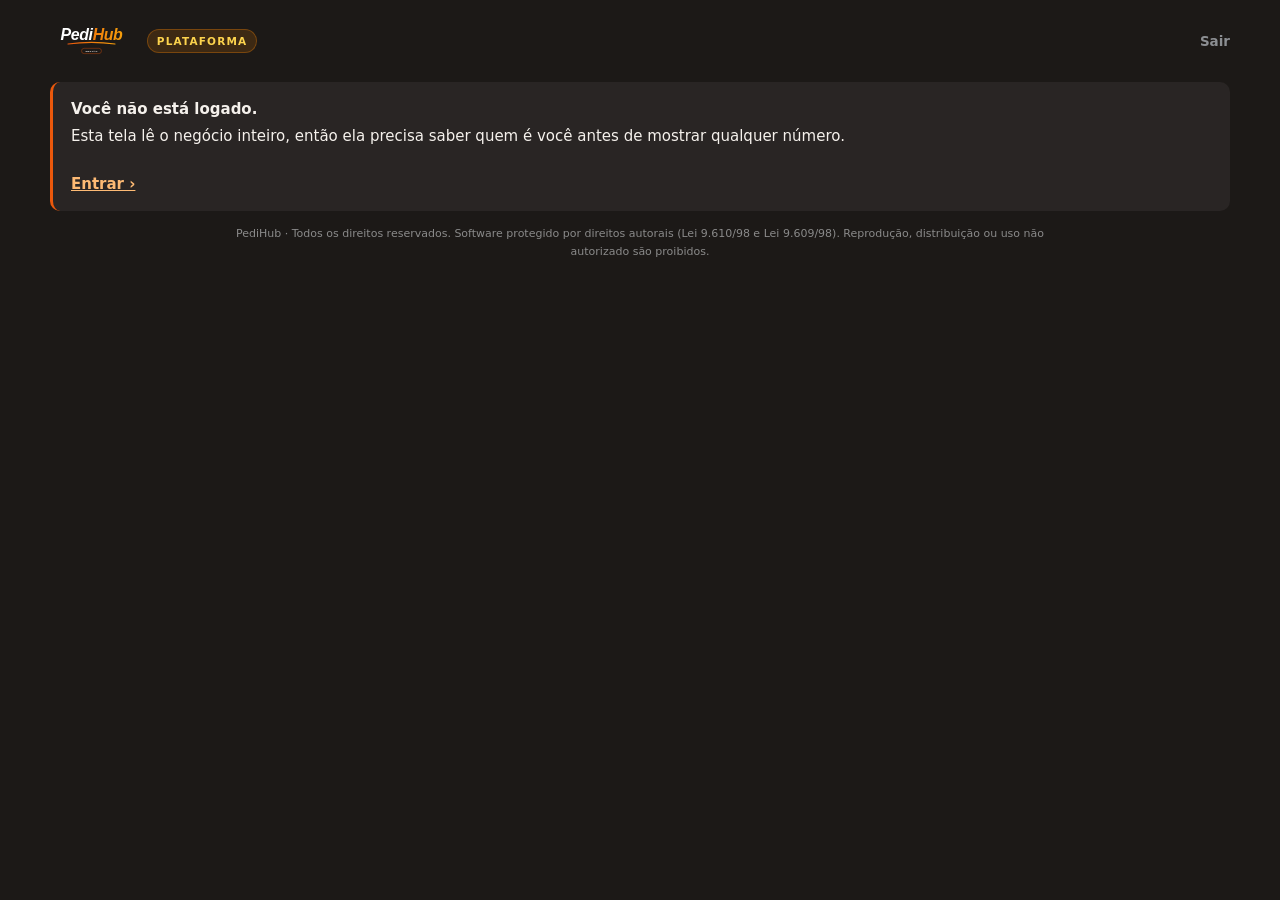
==== commit 0dc4fb74: "Cores do PediHub: laranja-brasa, dourado e carvao quente Paleta tirada do logotipo: laranja no lugar" ====
--- a/admin.html
+++ b/admin.html
@@ -12,7 +12,7 @@
 <meta name="viewport" content="width=device-width, initial-scale=1, viewport-fit=cover" />
 <title>Plataforma — PediHub</title>
 <meta name="robots" content="noindex, nofollow" />
-<meta name="theme-color" content="#0F172A" />
+<meta name="theme-color" content="#1C1917" />
 <link rel="icon" type="image/png" href="icones/icone-192.png" />
 <style>
 /* ===========================================================================
@@ -36,7 +36,7 @@
 button{cursor:pointer;border:none;background:none}
 body{
   font:15px/1.55 "Segoe UI",system-ui,-apple-system,Roboto,sans-serif;
-  background:#0F172A;color:#E8EEF7;
+  background:#1C1917;color:#F5F1EC;
   padding:26px 20px calc(60px + env(safe-area-inset-bottom));
 }
 .folha{max-width:1180px;margin:0 auto}
@@ -45,11 +45,11 @@
 .topo img{height:30px;width:auto}
 .selo{
   font-size:10.5px;font-weight:700;letter-spacing:.11em;padding:3px 9px;
-  border-radius:99px;background:rgba(124,58,237,.18);color:#C4B5FD;
-  border:1px solid rgba(124,58,237,.38);
+  border-radius:99px;background:rgba(217,119,6,.18);color:#FCD34D;
+  border:1px solid rgba(217,119,6,.38);
 }
 .sair{margin-left:auto;color:rgba(232,238,247,.55);font-size:13.5px;font-weight:550}
-.sair:hover{color:#E8EEF7}
+.sair:hover{color:#F5F1EC}
 .subtopo{color:rgba(237,244,243,.5);font-size:14px;margin-bottom:26px}
 
 /* ── Os números do topo ─────────────────────────────────────────────────── */
@@ -58,7 +58,7 @@
   grid-template-columns:repeat(auto-fit,minmax(158px,1fr));
 }
 .cartao{
-  background:#1B2740;border:1px solid rgba(37,99,235,.15);
+  background:#292524;border:1px solid rgba(234,88,12,.15);
   border-radius:11px;padding:15px 16px;
 }
 .cartao .rot{
@@ -93,16 +93,16 @@
 .ligar a:hover{text-decoration:underline}
 
 /* ── A lista ────────────────────────────────────────────────────────────── */
-.rolo{overflow-x:auto;border-radius:11px;border:1px solid rgba(37,99,235,.15)}
-table{width:100%;border-collapse:collapse;background:#1B2740;font-size:14px}
+.rolo{overflow-x:auto;border-radius:11px;border:1px solid rgba(234,88,12,.15)}
+table{width:100%;border-collapse:collapse;background:#292524;font-size:14px}
 th{
   text-align:left;font-size:11px;font-weight:700;letter-spacing:.07em;
   text-transform:uppercase;color:rgba(237,244,243,.4);
-  padding:11px 13px;border-bottom:1px solid rgba(37,99,235,.15);white-space:nowrap;
-}
-td{padding:11px 13px;border-bottom:1px solid rgba(37,99,235,.08);vertical-align:middle}
+  padding:11px 13px;border-bottom:1px solid rgba(234,88,12,.15);white-space:nowrap;
+}
+td{padding:11px 13px;border-bottom:1px solid rgba(234,88,12,.08);vertical-align:middle}
 tr:last-child td{border-bottom:none}
-tr:hover td{background:rgba(37,99,235,.05)}
+tr:hover td{background:rgba(234,88,12,.05)}
 td .nome{font-weight:600}
 td .slug{font-size:12px;color:rgba(237,244,243,.38);font-family:ui-monospace,monospace}
 .etq{
@@ -116,14 +116,14 @@
 .num{font-variant-numeric:tabular-nums;white-space:nowrap}
 .morto{color:rgba(237,244,243,.34)}
 select.plano{
-  background:#0F172A;border:1px solid rgba(37,99,235,.26);border-radius:7px;
+  background:#1C1917;border:1px solid rgba(234,88,12,.26);border-radius:7px;
   padding:6px 9px;font-size:13px;min-width:118px;
 }
 .acao{
   font-size:12.5px;font-weight:600;padding:6px 11px;border-radius:7px;
-  border:1px solid rgba(37,99,235,.26);color:rgba(237,244,243,.72);
-}
-.acao:hover{border-color:rgba(37,99,235,.5);color:#E8EEF7}
+  border:1px solid rgba(234,88,12,.26);color:rgba(237,244,243,.72);
+}
+.acao:hover{border-color:rgba(234,88,12,.5);color:#F5F1EC}
 .acao.perigo:hover{border-color:rgba(251,113,133,.55);color:#FB7185}
 a.acao{text-decoration:none;display:inline-block}
 .acoes{display:flex;gap:6px;flex-wrap:wrap;min-width:220px}
@@ -132,24 +132,24 @@
 .contato a:hover{text-decoration:underline}
 
 .recado{
-  padding:15px 18px;border-radius:10px;background:#1B2740;
-  border-left:3px solid #2563EB;line-height:1.6;
+  padding:15px 18px;border-radius:10px;background:#292524;
+  border-left:3px solid #EA580C;line-height:1.6;
 }
 .recado.erro{border-left-color:#FB7185;background:rgba(251,113,133,.07)}
 .recado b{display:block;margin-bottom:3px}
 .recado code{
-  background:#0F172A;padding:1px 6px;border-radius:4px;font-size:12.5px;
-  border:1px solid rgba(37,99,235,.2);
+  background:#1C1917;padding:1px 6px;border-radius:4px;font-size:12.5px;
+  border:1px solid rgba(234,88,12,.2);
 }
 .vazio{padding:22px;text-align:center;color:rgba(237,244,243,.42);font-size:14px}
 /* ── Os avisos do sino (54_sino.sql) ────────────────────────────────────── */
 .aviso-form{display:grid;gap:8px;margin-top:10px}
-.aviso-form input,.aviso-form textarea{width:100%;background:#0F172A;border:1px solid rgba(37,99,235,.26);
+.aviso-form input,.aviso-form textarea{width:100%;background:#1C1917;border:1px solid rgba(234,88,12,.26);
   border-radius:7px;padding:8px 10px;font:inherit;font-size:14px;color:inherit;resize:vertical}
 .aviso-form label input{width:auto;padding:5px 8px}
 /* ── Saúde do sistema (40_saude.sql) ────────────────────────────────────── */
 .saude-linha{display:flex;gap:11px;align-items:flex-start;padding:9px 0;
-  border-top:1px solid rgba(37,99,235,.15)}
+  border-top:1px solid rgba(234,88,12,.15)}
 .saude-linha:first-of-type{border-top:none}
 .saude-linha .etq{min-width:74px;text-align:center;margin-top:2px}
 .saude-linha .faz{font-size:13px;color:rgba(237,244,243,.6);margin-top:2px}
@@ -244,7 +244,7 @@
     corpo.innerHTML = `<div class="recado"><b>Você não está logado.</b>
       Esta tela lê o negócio inteiro, então ela precisa saber quem é você
       antes de mostrar qualquer número.<br><br>
-      <a href="entrar.html" style="color:var(--az-claro,#93C5FD);font-weight:600">
+      <a href="entrar.html" style="color:var(--az-claro,#FDBA74);font-weight:600">
       Entrar &rsaquo;</a></div>`;
     return;
   }
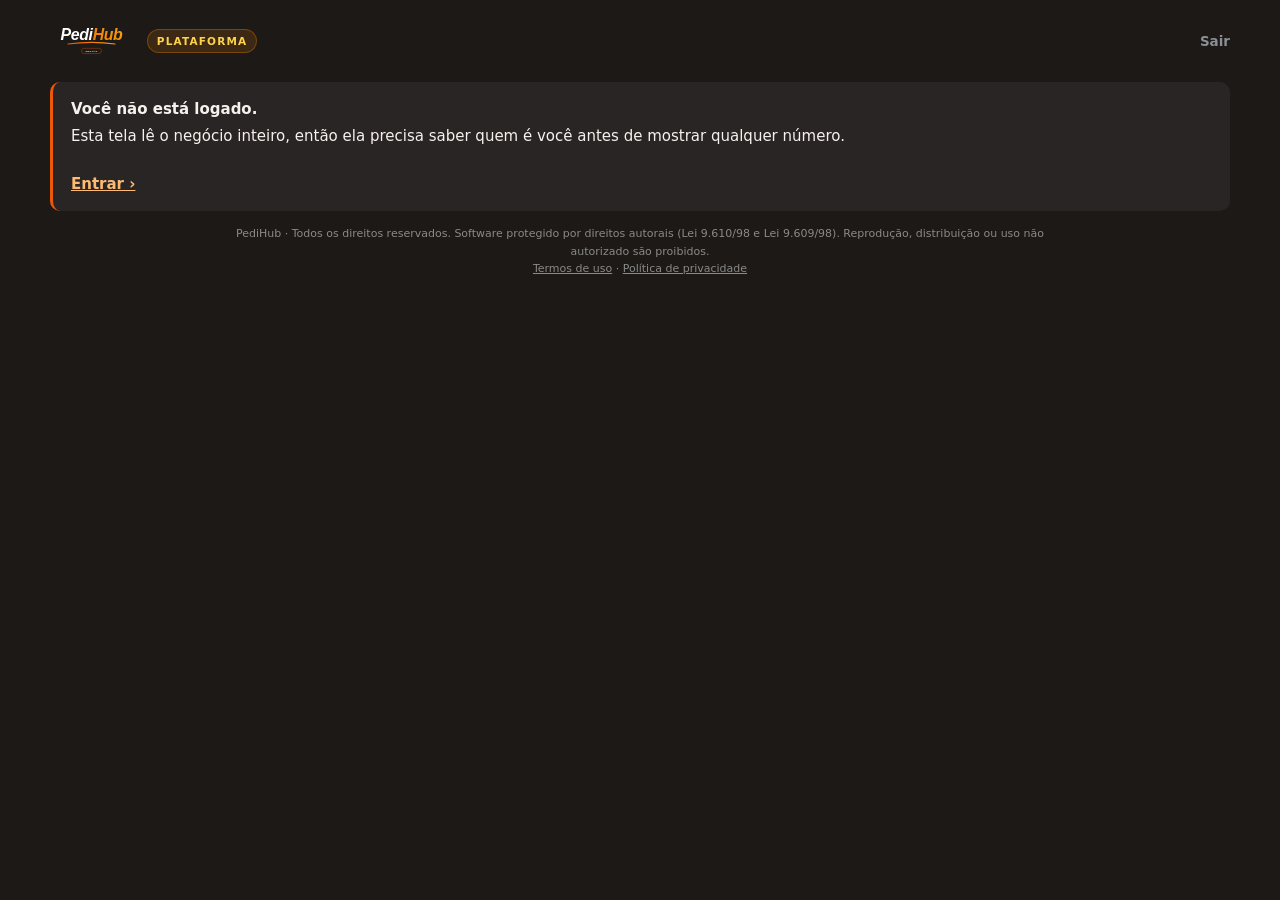
==== commit 1097b482: "Termos de uso e Política de privacidade; Essencial R$ 97 e Profissional R$ 147 "Fazer termos de uso " ====
--- a/admin.html
+++ b/admin.html
@@ -6,7 +6,7 @@
      qualquer punha esta tela num quadro invisivel e fazia a dona clicar sem
      saber (clickjacking). O GitHub Pages nao deixa mandar o cabecalho que
      barra isso, entao a pagina se recusa sozinha: some e abre no lugar
-     certo. O link da cliente (agendar.html) fica de fora de proposito: o
+     certo. O link da cliente (cardapio.html) fica de fora de proposito: o
      salao pode querer o agendamento dentro do proprio site. -->
 <script>if(window.top!==window.self){document.documentElement.style.display='none';try{window.top.location.replace(window.location.href);}catch(e){}}</script>
 <meta name="viewport" content="width=device-width, initial-scale=1, viewport-fit=cover" />
@@ -18,13 +18,13 @@
 /* ===========================================================================
    PediHub — o painel de quem é dono da plataforma
    ---------------------------------------------------------------------------
-   Esta tela não é o sistema do salão: é o negócio olhando para si mesmo.
-   Quem abre vê quantos salões existem, quanto entra por mês, quem está
+   Esta tela não é o sistema do restaurante: é o negócio olhando para si mesmo.
+   Quem abre vê quantos restaurantes existem, quanto entra por mês, quem está
    testando e quem some semana que vem.
 
    Escura de propósito, e diferente das outras. Não é enfeite: é para você
    saber, num relance, que a conta logada aqui é a que enxerga TODOS os
-   salões. Tela que parece com a do salão convida a esquecer disso.
+   restaurantes. Tela que parece com a do restaurante convida a esquecer disso.
 
    Ela não decide nada sobre permissão. Quem decide é o `is_super()` no banco,
    na primeira linha de cada função. Se você abrir esta página com uma conta
@@ -204,7 +204,7 @@
   return new Date(d).toLocaleDateString('pt-BR', { day:'2-digit', month:'2-digit', year:'2-digit' });
 }
 
-// "há 3 dias" diz mais que uma data quando a pergunta é "este salão está
+// "há 3 dias" diz mais que uma data quando a pergunta é "este restaurante está
 // vivo?". Data exige que você faça a conta de cabeça; isto já responde.
 function desde(d){
   if(!d) return 'nunca usou';
@@ -287,7 +287,7 @@
          <code>is_super()</code>, não esta tela.<br><br>
          Para promover uma conta, rode <code>tests/promover_admin.sql</code> no
          SQL Editor do Supabase. Não existe botão para isso, de propósito:
-         uma conta da plataforma lê a clientela de todos os salões, então a
+         uma conta da plataforma lê a clientela de todos os restaurantes, então a
          única porta é o painel do Supabase.</div>`
       : `<div class="recado erro"><b>Não consegui carregar o painel.</b>
          ${escapar(e.message)}</div>`;
@@ -300,7 +300,7 @@
   const vencendo = painel.vencendo || [];
 
   document.getElementById('subtopo').textContent =
-    saloes.length + (saloes.length === 1 ? ' salão cadastrado' : ' salões cadastrados');
+    saloes.length + (saloes.length === 1 ? ' restaurante cadastrado' : ' restaurantes cadastrados');
 
   let h = `
   <div class="placar">
@@ -310,7 +310,7 @@
       <div class="pe">${r.pagantes || 0} pagando</div>
     </div>
     <div class="cartao">
-      <div class="rot">Salões ativos</div>
+      <div class="rot">Restaurantes ativos</div>
       <div class="val">${r.saloes || 0}</div>
       <div class="pe">${r.suspensos || 0} suspenso(s)</div>
     </div>
@@ -354,13 +354,13 @@
     }).join('');
   }
 
-  h += `<h2>Todos os salões</h2>`;
+  h += `<h2>Todos os restaurantes</h2>`;
   if(!saloes.length){
-    h += `<div class="rolo"><div class="vazio">Nenhum salão cadastrado ainda.</div></div>`;
+    h += `<div class="rolo"><div class="vazio">Nenhum restaurante cadastrado ainda.</div></div>`;
   } else {
     h += `<div class="rolo"><table>
       <thead><tr>
-        <th>Salão</th><th>Plano</th><th>Situação</th>
+        <th>Restaurante</th><th>Plano</th><th>Situação</th>
         <th class="num">Equipe</th><th class="num">Mês</th>
         <th>Último uso</th><th>Origem</th><th></th>
       </tr></thead><tbody>
@@ -378,7 +378,7 @@
       <div class="recado" id="ajustePagamento">
         <b>Valor e forma de pagamento nas mensagens: ${ligado ? 'ligada' : 'desligada'}</b>
         A confirmação e o lembrete da cliente, o aviso à profissional e o lembrete
-        para o salão passam a dizer o valor do atendimento e como a cliente vai
+        para o restaurante passam a dizer o valor do atendimento e como a cliente vai
         pagar (Pix, cartão, pacote…). Usam os quatro modelos com valor do MODELOS.md (<code>pedihub_confirmacao_valor1</code> e os três <code>*_pagamento</code>):
         ${ligado ? 'desligando, o sistema volta aos modelos de antes na hora.'
                  : 'ligue só depois que os quatro estiverem <b style="display:inline">aprovados</b> na Meta.'}
@@ -421,7 +421,7 @@
     const rem = !!painel.ajustes.mensagemRemarcado;
     h += `<div class="recado" id="ajusteRemarcado" style="margin-top:12px">
         <b>Aviso de horário remarcado: ${rem ? 'ligado' : 'desligado'}</b>
-        Quando o salão remarca pelo painel, a cliente recebe o horário de antes e o
+        Quando o restaurante remarca pelo painel, a cliente recebe o horário de antes e o
         novo. Usa o modelo <code>pedihub_remarcado</code> do MODELOS.md:
         ${rem ? 'desligando, o que estava na fila sai na hora.'
               : 'ligue só depois que ele estiver <b style="display:inline">aprovado</b> na Meta.'}
@@ -433,22 +433,22 @@
   }
 
   /* Os avisos do sino (54_sino): o que a plataforma escreve aparece no sino
-     do painel dos salões — para os donos e gerentes, ou para a equipe toda —
+     do painel dos restaurantes — para os donos e gerentes, ou para a equipe toda —
      até a pessoa marcar como lido, ou até o dia de saída. */
   if(painel.avisos){
     const av = painel.avisos;
-    h += `<h2>Avisos para os salões</h2>
+    h += `<h2>Avisos para os restaurantes</h2>
       <div class="recado" id="ajusteAvisos">
-        <b>Escreva um aviso: ele aparece no sino do painel dos salões</b>
-        Novidade, manutenção marcada, um recado. Para todos os salões ou só para um
+        <b>Escreva um aviso: ele aparece no sino do painel dos restaurantes</b>
+        Novidade, manutenção marcada, um recado. Para todos os restaurantes ou só para um
         (a prorrogação da cortesia de um dono, por exemplo). Fica no sino até a pessoa
         marcar como lido, ou até o dia de saída, se tiver.
         <div class="aviso-form">
           <input id="avTitulo" maxlength="120" placeholder="Título (ex.: Manutenção domingo, das 2h às 3h)">
           <textarea id="avTexto" maxlength="2000" rows="3" placeholder="O texto do aviso"></textarea>
           <div style="display:flex;gap:8px;flex-wrap:wrap;align-items:center">
-            <select id="avSalao" class="plano" aria-label="Para qual salão">
-              <option value="">Todos os salões</option>
+            <select id="avSalao" class="plano" aria-label="Para qual restaurante">
+              <option value="">Todos os restaurantes</option>
               ${(painel.saloes || []).slice().sort((x, y) => String(x.nome).localeCompare(String(y.nome)))
                 .map(s => `<option value="${escapar(s.id)}">Só: ${escapar(s.nome)}</option>`).join('')}
             </select>
@@ -461,10 +461,10 @@
           </div>
         </div>
         ${av.length ? `<div class="rolo" style="margin-top:12px"><table>
-          <thead><tr><th>Aviso</th><th>Salão</th><th>Para</th><th>Publicado</th><th>Situação</th><th class="num">Leram</th><th></th></tr></thead><tbody>
+          <thead><tr><th>Aviso</th><th>Restaurante</th><th>Para</th><th>Publicado</th><th>Situação</th><th class="num">Leram</th><th></th></tr></thead><tbody>
           ${av.map(a => `<tr>
             <td><div class="nome">${escapar(a.titulo)}</div><div class="slug">${escapar(a.texto)}</div></td>
-            <td>${a.salaoId ? escapar(a.salao || 'salão') : 'todos'}</td>
+            <td>${a.salaoId ? escapar(a.salao || 'restaurante') : 'todos'}</td>
             <td>${a.para === 'equipe' ? 'toda a equipe' : 'donos e gerentes'}</td>
             <td class="num">${quando(a.publicadoEm)}</td>
             <td class="${a.noAr ? '' : 'morto'}">${a.noAr ? (a.ate ? 'no ar até ' + data(a.ate) : 'no ar') : 'fora do ar'}</td>
@@ -488,11 +488,11 @@
       : x.ativo ? 'cancelado · vale até ' + data(x.valeAte) : 'cancelado';
     h += `<h2>Módulos adicionais</h2>
       <div class="recado" id="ajusteAdicionais">
-        <b>${linhas.filter(x => x.ativo).length} salão(ões) com módulo ativo · ${centavos(ad.receitaMes)} por mês</b>
+        <b>${linhas.filter(x => x.ativo).length} restaurante(ões) com módulo ativo · ${centavos(ad.receitaMes)} por mês</b>
         ${(ad.catalogo || []).map(c => escapar(c.nome) + ' ' + centavos(c.preco) + '/mês').join(' · ')}.
         A cortesia vale em qualquer plano e não entra na mensalidade.
         ${linhas.length ? `<div class="rolo" style="margin-top:10px"><table>
-          <thead><tr><th>Salão</th><th>Módulo</th><th>Situação</th><th class="num">Preço</th><th></th></tr></thead><tbody>
+          <thead><tr><th>Restaurante</th><th>Módulo</th><th>Situação</th><th class="num">Preço</th><th></th></tr></thead><tbody>
           ${linhas.map(x => `<tr>
             <td>${escapar(x.salao)}</td><td>${escapar(x.nome)}</td><td>${escapar(situacao(x))}</td>
             <td class="num">${x.cortesia ? '—' : centavos(x.preco)}${x.precoEspecial != null ? ' (especial)' : ''}</td>
@@ -514,14 +514,14 @@
       </div>`;
   }
 
-  /* Quem entrou no painel de quem, pelo modo suporte. O dono do salão vê o
+  /* Quem entrou no painel de quem, pelo modo suporte. O dono do restaurante vê o
      mesmo registro do lado dele; aqui é a plataforma prestando contas a si
      mesma. */
   if(painel.acessos){
     h += `<h2>Acessos de suporte</h2>`;
     h += painel.acessos.length
       ? `<div class="rolo"><table>
-          <thead><tr><th>Quando</th><th>Salão</th><th>Quem</th><th>Edição</th>
+          <thead><tr><th>Quando</th><th>Restaurante</th><th>Quem</th><th>Edição</th>
             <th class="num">Alterações</th><th>Situação</th></tr></thead><tbody>
           ${painel.acessos.map(a => `<tr>
             <td class="num">${quando(a.iniciadoEm)}</td>
@@ -598,8 +598,8 @@
   { day:'2-digit', month:'2-digit', hour:'2-digit', minute:'2-digit' }) : '—';
 const hora = d => d ? new Date(d).toLocaleTimeString('pt-BR', { hour:'2-digit', minute:'2-digit' }) : '—';
 
-/* "teste até 26/08/26" aparecia para teste VENCIDO — o salão já estava no
-   Grátis e a etiqueta dizia que ainda testava. A data é do salão (dia, sem
+/* "teste até 26/08/26" aparecia para teste VENCIDO — o restaurante já estava no
+   Grátis e a etiqueta dizia que ainda testava. A data é do restaurante (dia, sem
    hora): vale até o fim dela. */
 function testeVencido(s){
   if(s.assinatura !== 'trial' || !s.trialAte) return false;
@@ -642,9 +642,9 @@
          JSON.stringify punha o nome entre ASPAS DUPLAS dentro de um atributo
          de aspas duplas, o atributo terminava ali e o botão virava
          "mudarStatus('…', 'suspenso', " — clicar dava erro de sintaxe e não
-         suspendia nem religava salão nenhum. Achado pelo caça-bug. -->
+         suspendia nem religava restaurante nenhum. Achado pelo caça-bug. -->
     <td><div class="acoes">
-      <!-- Abre o painel do salão em modo suporte: só leitura até "Liberar
+      <!-- Abre o painel do restaurante em modo suporte: só leitura até "Liberar
            edição", e cada acesso fica registrado (38_suporte.sql). -->
       <a class="acao" href="app.html?suporte=${s.id}" target="_blank" rel="noopener">Abrir painel</a>
       <button class="acao" onclick="contatoDoDono('${s.id}', this)">Falar com o dono</button>
@@ -658,7 +658,7 @@
 }
 
 /* ── Falar com o dono ─────────────────────────────────────────────────────
-   O WhatsApp do salão muitas vezes é o da recepção. Este é o de quem é DONO,
+   O WhatsApp do restaurante muitas vezes é o da recepção. Este é o de quem é DONO,
    perguntado ao banco só na hora (o painel não baixa o telefone de todo
    mundo). Vira link no lugar do botão: abrir janela depois de esperar o
    banco é o que o navegador bloqueia como pop-up. */
@@ -770,14 +770,14 @@
   const para = val('avPara') || 'gestao', ate = val('avAte') || null, salao = val('avSalao') || null;
   if(titulo.length < 3) return alert('Escreva o título do aviso.');
   if(texto.length < 3) return alert('Escreva o texto do aviso.');
-  const nomeDoSalao = salao ? ((painel.saloes || []).find(s => s.id === salao) || {}).nome || 'o salão escolhido' : '';
+  const nomeDoSalao = salao ? ((painel.saloes || []).find(s => s.id === salao) || {}).nome || 'o restaurante escolhido' : '';
   if(!confirm('Publicar este aviso para ' + (para === 'equipe' ? 'TODA A EQUIPE' : 'os DONOS E GERENTES')
-      + (salao ? ' SÓ do salão ' + nomeDoSalao : ' de TODOS os salões') + '?\n\n' + titulo)) return;
+      + (salao ? ' SÓ do restaurante ' + nomeDoSalao : ' de TODOS os restaurantes') + '?\n\n' + titulo)) return;
   try{
     await Dados.chamar('publicar_aviso_plataforma', { p_titulo: titulo, p_texto: texto, p_para: para, p_ate: ate,
       p_salao: salao });
     alert(salao ? 'Publicado. Aparece no sino de ' + nomeDoSalao + ' em até um minuto.'
-                : 'Publicado. Aparece no sino dos salões em até um minuto.');
+                : 'Publicado. Aparece no sino dos restaurantes em até um minuto.');
     await carregar();
   }catch(e){
     console.error('[plataforma] publicar aviso:', e);
@@ -785,7 +785,7 @@
   }
 }
 async function tirarAvisoDoAr(id){
-  if(!confirm('Tirar este aviso do ar? Ele some do sino de todos os salões.')) return;
+  if(!confirm('Tirar este aviso do ar? Ele some do sino de todos os restaurantes.')) return;
   try{
     await Dados.chamar('arquivar_aviso_plataforma', { p_aviso: id });
     await carregar();
@@ -798,7 +798,7 @@
 /* ── Os módulos adicionais: cortesia e preço especial ─────────────────────── */
 async function mudarAdicional(salaoId, adicional, acao, preco){
   if(!salaoId || !adicional) return;
-  const nome = ((painel.saloes || []).find(s => s.id === salaoId) || {}).nome || 'este salão';
+  const nome = ((painel.saloes || []).find(s => s.id === salaoId) || {}).nome || 'este restaurante';
   const pergunta = acao === 'cortesia' ? 'Dar o módulo de cortesia para ' + nome + '?\n\nEle passa a valer agora e não entra na mensalidade.'
     : acao === 'sem_cortesia' ? 'Tirar a cortesia de ' + nome + '?\n\nCom a assinatura em dia, o módulo continua e passa a entrar na mensalidade.'
     : null;
@@ -812,7 +812,7 @@
   }
 }
 async function precoDoAdicional(salaoId, adicional){
-  const resp = prompt('Preço especial por mês para este salão (ex.: 29,90). Deixe vazio para voltar ao preço normal.', '');
+  const resp = prompt('Preço especial por mês para este restaurante (ex.: 29,90). Deixe vazio para voltar ao preço normal.', '');
   if(resp === null) return;
   const txt = resp.trim().replace(/\./g, '').replace(',', '.');
   const preco = txt === '' ? null : Number(txt);
@@ -821,7 +821,7 @@
 }
 
 /* ── Estender teste ───────────────────────────────────────────────────────
-   O salão volta a ser teste até a data — mesmo que já tenha vencido, e mesmo
+   O restaurante volta a ser teste até a data — mesmo que já tenha vencido, e mesmo
    que o WhatsApp dele já tenha usado o teste uma vez (39_teste_unico): a
    exceção é decisão sua, não do cadastro. O banco limita a 90 dias. */
 async function estenderTeste(salaoId, nome){
@@ -877,14 +877,14 @@
   const suspender = novo === 'suspenso';
   if(suspender && !confirm(
       'Suspender ' + nome + '?\n\n'
-    + 'O link de agendamento para de funcionar na hora e o salão some da '
+    + 'O link de agendamento para de funcionar na hora e o restaurante some da '
     + 'vitrine. Nada é apagado: religando, a agenda volta inteira.')) return;
   try{
     await Dados.chamar('definir_status_salao', { p_salao: salaoId, p_status: novo });
     await carregar();
   }catch(e){
     console.error('[plataforma] mudar status:', e);
-    alert('Não consegui mudar a situação do salão.\n\n' + e.message);
+    alert('Não consegui mudar a situação do restaurante.\n\n' + e.message);
   }
 }
 
@@ -899,7 +899,7 @@
 
 /* ── Partida ─────────────────────────────────────────────────────────────
    Em modo demonstração não há banco, e portanto não há plataforma: os dados
-   moram no navegador de quem abriu, e "todos os salões" seria só ele mesmo.
+   moram no navegador de quem abriu, e "todos os restaurantes" seria só ele mesmo.
    Dizer isso é melhor que desenhar um painel de mentira.
    ──────────────────────────────────────────────────────────────────────── */
 (function(){
@@ -908,7 +908,7 @@
     document.getElementById('corpo').innerHTML =
       `<div class="recado"><b>Esta tela precisa do banco de verdade.</b>
        Em modo demonstração os dados ficam no seu próprio navegador, então
-       "todos os salões" seria só você — um painel que não mede nada.<br><br>
+       "todos os restaurantes" seria só você — um painel que não mede nada.<br><br>
        Preencha <code>config.js</code> com a URL do projeto e a chave
        publicável para usar esta tela.</div>`;
     return;
@@ -916,6 +916,6 @@
   carregar();
 })();
 </script>
-<p class="rodape-legal">PediHub · Todos os direitos reservados. Software protegido por direitos autorais (Lei 9.610/98 e Lei 9.609/98). Reprodução, distribuição ou uso não autorizado são proibidos.</p>
+<p class="rodape-legal">PediHub · Todos os direitos reservados. Software protegido por direitos autorais (Lei 9.610/98 e Lei 9.609/98). Reprodução, distribuição ou uso não autorizado são proibidos.<br><a href="termos.html" target="_blank" rel="noopener" style="color:inherit">Termos de uso</a> · <a href="privacidade.html" target="_blank" rel="noopener" style="color:inherit">Política de privacidade</a></p>
 </body>
 </html>
